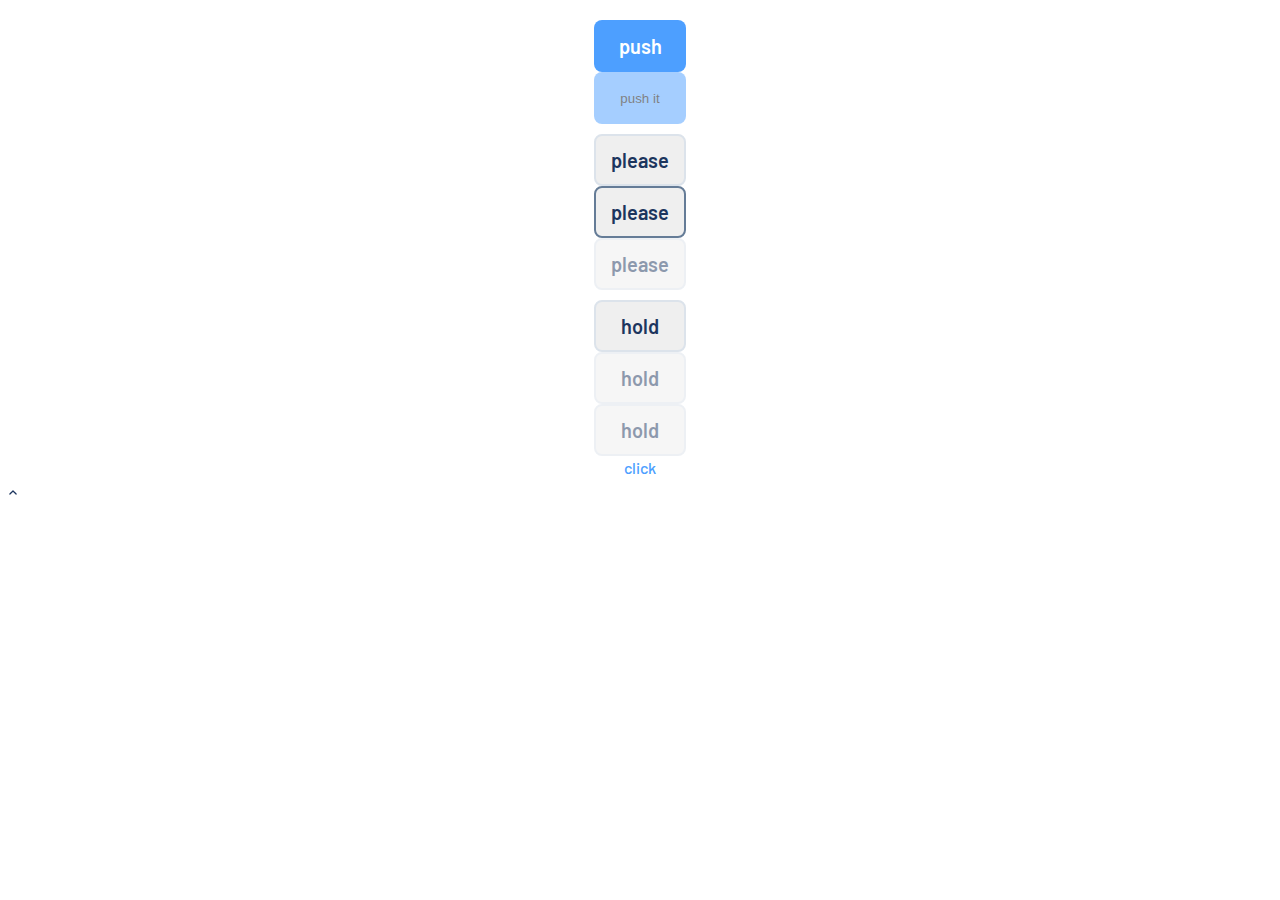
==== index.html @ dae97ec7 "ya ;ox" ====
<!DOCTYPE html>
<html lang="en">
<head>
    <meta charset="UTF-8">
    <meta http-equiv="X-UA-Compatible" content="IE=edge">
    <meta name="viewport" content="width=device-width, initial-scale=1.0">
    <link rel="preconnect" href="https://fonts.googleapis.com">
    <link rel="preconnect" href="https://fonts.gstatic.com" crossorigin>
    <link href="https://fonts.googleapis.com/css2?family=Barlow:wght@400;500;600&display=swap" rel="stylesheet">
    <link rel="stylesheet" href="style.css">
    <title>Document</title>
</head>
<body>
    <div class="container">
    <div class="container">
        <button class="button_default button_text_originals">push</button>
        <button class="button_origin">push it</button>
    </div>
    <div class="container">
        <button class="button_translucent button_text">please</button>
        <button class="button_translucent_2 button_text">please</button>
        <button class="button_translucent_3 button_text">please</button>
    </div>
    <div class="container">
        <button class="button_vector button_text">hold</button>
        <button class="button_vector_3 button_text">hold</button>
        <button class="button_vector_3 button_text">hold</button>
    </div>
    <button class="button_link">click</button>
    </div>
    <img src="arrow.svg" alt="" width="10px" height="5px" class="container">

</body>
</html>
---- style.css ----
.armarin_blue {
    color: #1C355E;
}

.bg_armarin_blue {
    background-color: #1C355E;
}

.dark_ocean {
    color: #24659D;
}

.bg_dark_ocean {
    background-color: #24659D;
}

.sea_stone {
    color: #657C97;
}

.bg_sea_stone {
    background-color: #657C97;
}

.peacock_green {
    color: #389298;
}

.bg_peacock_green {
    background-color: #389298;
}

.icy_water {
    color: #87BCDE;
}

.bg_icy_water {
    background-color: #87BCDE;
}

.transparent_horizons {
    color: #DCE3EB;
}

.bg_transparent_horizons {
    background-color: #DCE3EB;
}

.white_dove {
    color: #F2F4F7;
}

.bg_white_dove {
    background-color: #F2F4F7;
}

.red_moon{
    color: #B51226;
}

.bg_red_moon {
    background-color: #B51226;
}

.bright_ocean {
    color: #4D9FFF;
}

.bg_bright_ocean {
    background-color: #4D9FFF;
}

.regular_16 {
    font-family: 'Barlow', sans-serif;
    font-style: normal;
    font-weight: 400;
    font-size: 16px;
    line-height: 24px;
}

.medium_16 {
    font-family: 'Barlow', sans-serif;
    color: #1C355E;
    font-style: normal;
    font-weight: 500;
    font-size: 16px;
    line-height: 24px;
}

.semi_bold_16 {
    font-family: 'Barlow', sans-serif;
    color: #1C355E;
    font-style: normal;
    font-weight: 600;
    font-size: 16px;
    line-height: 24px;
}

.semi_bold_24 {
    font-family: 'Barlow', sans-serif;
    color: #1C355E;
    font-style: normal;
    font-weight: 600;
    font-size: 24px;
    line-height: 32px;
}

.semi_bold_20 {
    font-family: 'Barlow', sans-serif;
    color: #1C355E;
    font-style: normal;
    font-weight: 600;
    font-size: 20px;
    line-height: 28px;
}

.regular_20 {
    font-family: 'Barlow', sans-serif;
    color: #1C355E;
    font-style: normal;
    font-weight: 400;
    font-size: 20px;
    line-height: 28px
}

.medium_20 {
    font-family: 'Barlow', sans-serif;
    color: #1C355E;
    font-style: normal;
    font-weight: 500;
    font-size: 20px;
    line-height: 28px;
}

.button_default {
    display: flex;
    background: #4D9FFF;
    border: none;
    border-radius: 8px;  
    flex-direction: column;
    justify-content: center;
    align-items: center;
    padding: 12px 16px;
    grid-gap: 10px;
    width: 92px;
    height: 52px;
}

.button_origin {
    display: flex;
    flex-direction: column;
    justify-content: center;
    align-items: center;

    padding: 12px 16px;
    width: 92px;
    height: 52px;
    background-color: #4D9FFF;
    opacity: 0.5;
    border-radius: 8px;
    border: none;
}

.button_translucent {
    display: flex;
    flex-direction: row;
    justify-content: center;
    align-items: center;
    
    padding: 12px 16px;
    gap: 8px;   
    width: 92px;
    height: 52px;
    border: 2px solid #DCE3EB;
    border-radius: 8px;
    ;
}

.button_translucent_2 {
    display: flex;
    flex-direction: row;
    justify-content: center;
    align-items: center;
    
    padding: 12px 16px;
    gap: 8px;
    width: 92px;
    height: 52px;
    border: 2px solid #657C97;
    border-radius: 8px;
}

.button_translucent_3 {
    display: flex;
    flex-direction: row;
    justify-content: center;
    align-items: center;
    padding: 12px 16px;
    gap: 8px;
    width: 92px;
    height: 52px;
    opacity: 0.5;
    border: 2px solid #DCE3EB;
    border-radius: 8px;
}

.button_vector {
    display: flex;
    flex-direction: row;
    justify-content: center;
    align-items: center;
    width: 92px;
    height: 52px;
    padding: 12px 16px;
    gap: 8px;   
    border: 2px solid #DCE3EB;
    border-radius: 8px;
}

.button_vector_2 {
    display: flex;
    flex-direction: row;
    justify-content: center;
    align-items: center;
    width: 92px;
    height: 52px;
    padding: 12px 16px;
    gap: 8px;
    width: 92px;
    height: 52px;
    left: 164px;
    top: 176px;
    border: 2px solid #657C97;
    border-radius: 8px;
}

.button_vector_3 {
    display: flex;
    flex-direction: row;
    justify-content: center;
    align-items: center;

    padding: 12px 16px;
    gap: 8px;   
    width: 92px;
    height: 52px;
    left: 308px;
    top: 176px;
    opacity: 0.5;
    border: 2px solid #DCE3EB;
    border-radius: 8px;
}

.button_text_originals{
    color: #ffffff;
    font-family: 'Barlow', sans-serif;
    font-style: normal;
    font-weight: 600;
    font-size: 20px;
    line-height: 28px;
    gap: 10px;
}

.button_text{
    font-family: 'Barlow', sans-serif;
    font-style: normal;
    font-weight: 600;
    font-size: 20px;
    line-height: 28px;
    color: #1C355E;
}

.button_link {
    display: flex;
    flex-direction: column;
    justify-content: center;
    align-items: center;
    padding: 0px;
    gap: 10px;

    width: 48px;
    height: 24px;

    border: none;
    background-color: #ffffff;

    color: #4D9FFF;
    font-family: 'Barlow';
    font-style: normal;
    font-weight: 500;
    font-size: 16px;
    line-height: 24px;
}

.container{
    display: flex;
    flex-direction: column;
    justify-content: center;
    align-items: center;
    margin-top: 10px;
}
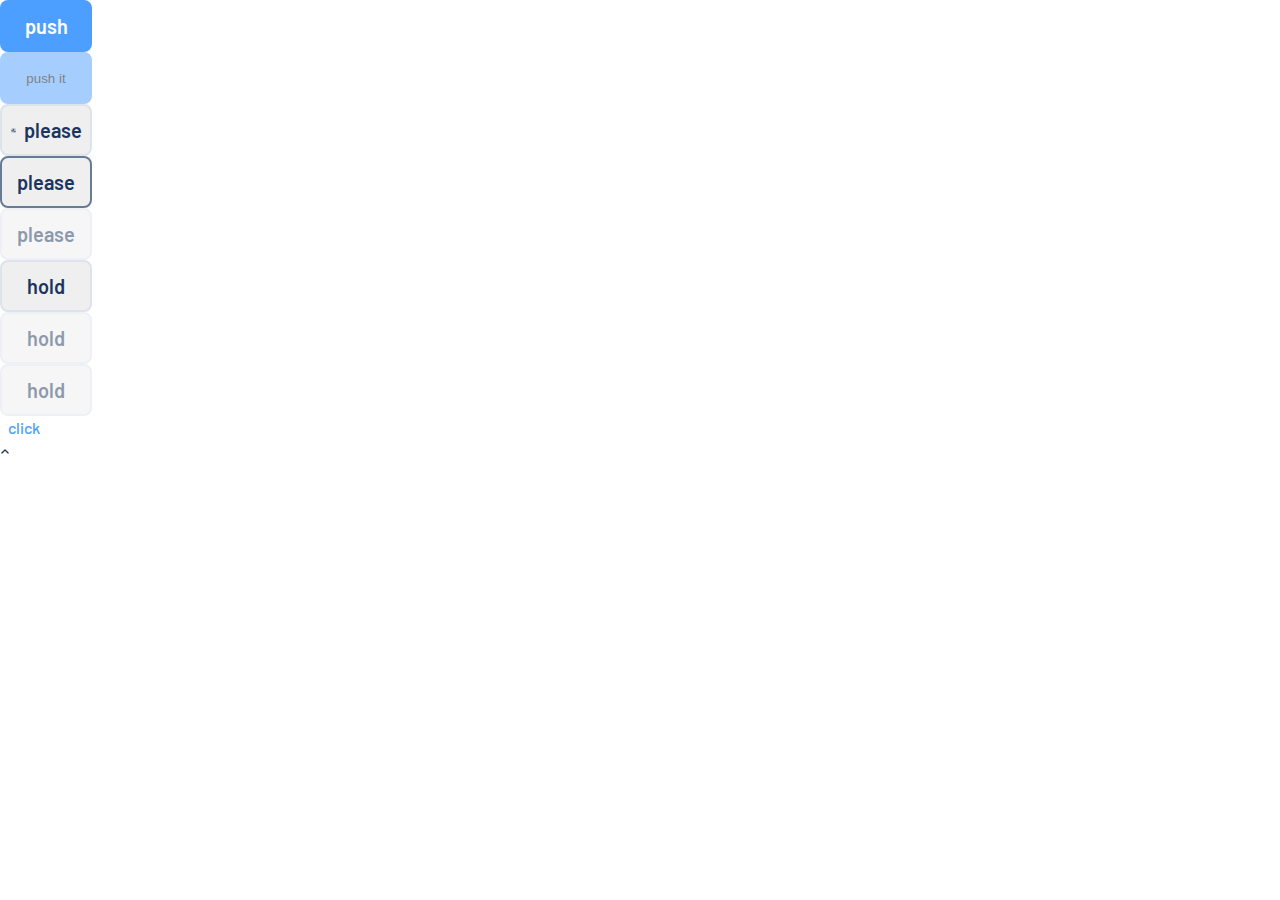
==== commit ee1a0f9c: "babulya" ====
--- a/index.html
+++ b/index.html
@@ -17,7 +17,10 @@
         <button class="button_origin">push it</button>
     </div>
     <div class="container">
-        <button class="button_translucent button_text">please</button>
+        <button class="button_translucent button_text">
+            <img src="pic.svg" alt="" width="10px" height="5px" class="container">
+            please
+        </button>
         <button class="button_translucent_2 button_text">please</button>
         <button class="button_translucent_3 button_text">please</button>
     </div>
--- a/style.css
+++ b/style.css
@@ -1,8 +1,13 @@
-.armarin_blue {
-    color: #1C355E;
-}
-
-.bg_armarin_blue {
+* {
+    padding: 0;
+    margin: 0;
+}
+
+.amarin_blue {
+    color: #1C355E;
+}
+
+.bg_amarin_blue {
     background-color: #1C355E;
 }
 
@@ -292,10 +297,88 @@
     line-height: 24px;
 }
 
-.container{
-    display: flex;
-    flex-direction: column;
-    justify-content: center;
-    align-items: center;
-    margin-top: 10px;
+.nav {
+    display: flex;
+    flex-direction: row;
+    justify-content: space-between;
+    align-items: center;
+    padding: 15px 32px;
+    gap: 1px;
+    isolation: isolate;
+    position: absolute;
+    width: 1440px;
+    height: 85px;
+    left: 0px;
+    top: 0px;
+}
+
+.frame_111 {
+    display: flex;
+    flex-direction: row;
+    align-items: center;
+    padding: 0px;
+    gap: 64px;
+    list-style: none;
+    width: 1064px;
+    height: 48px;
+    flex: none;
+    order: 1;
+    flex-grow: 0;
+    z-index: 1;
+}
+
+.text_frame{   
+    display: flex;
+    flex-direction: row;
+    align-items: flex-start;
+    padding: 0px;
+    gap: 64px;
+    isolation: isolate;
+    width: 822px;
+    height: 48px;   
+    flex: none;
+    order: 1;
+    flex-grow: 0;
+}
+
+.ul_li {
+    font-family: 'Barlow', sans-serif;
+    font-style: normal;
+    font-weight: 500;
+    font-size: 20px;
+    line-height: 24px
+}
+
+.box {
+    position: absolute;
+    width: 219px;
+    height: 100%;
+    left: 566px;
+    transform: skew(-200deg);
+    border-top: 4px solid #B51226;
+}
+
+.logo {
+    width: 178px;
+    height: 35px;
+}
+
+.menu{
+    background-color: #1C355E;
+    background-image: url("div.svg");
+    display: flex;
+    justify-content: center;
+    flex-direction: row;
+    align-items: center;
+    width: 318px;
+    height: 100%;
+    flex: none;
+    order: 0;
+    flex-grow: 0;
+    z-index: 0;
+    position: absolute;
+    left: 77.97%;
+    right: 0%;
+    top: 0%;
+    bottom: 0%;
 }